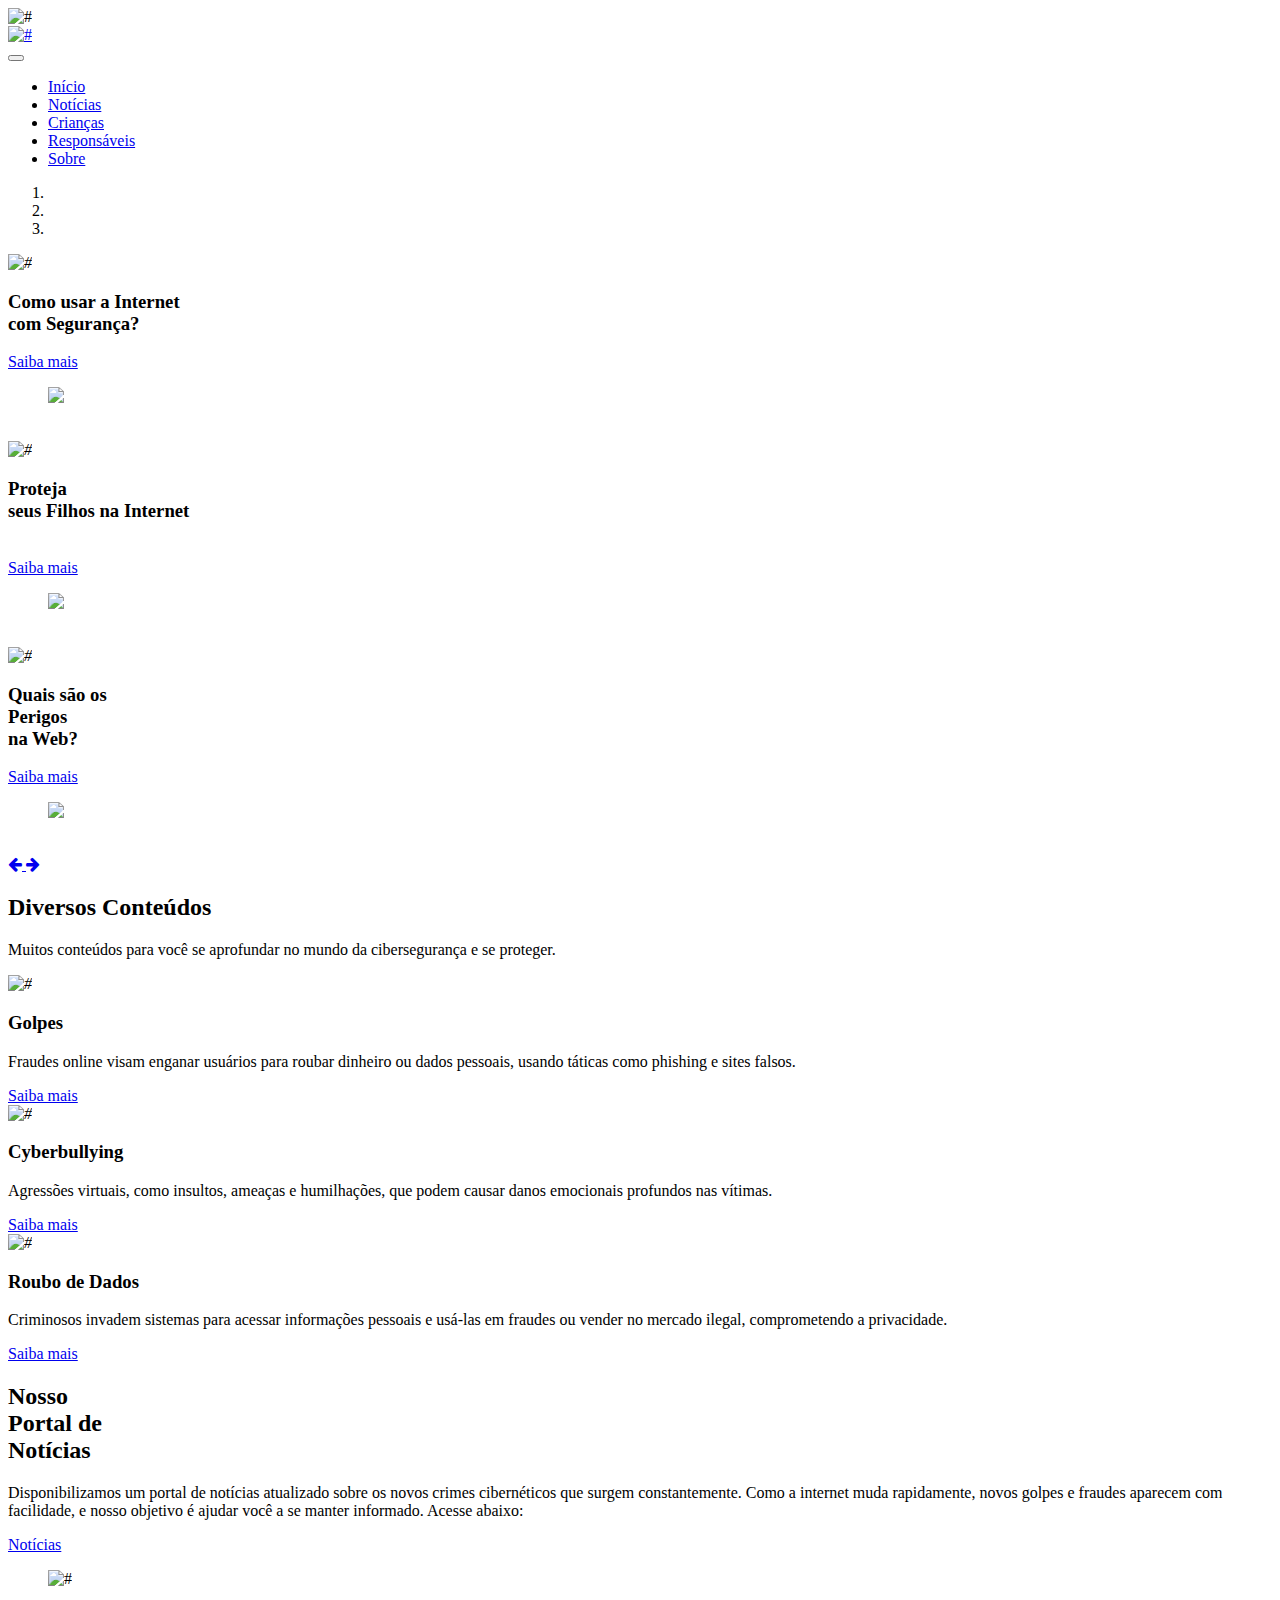
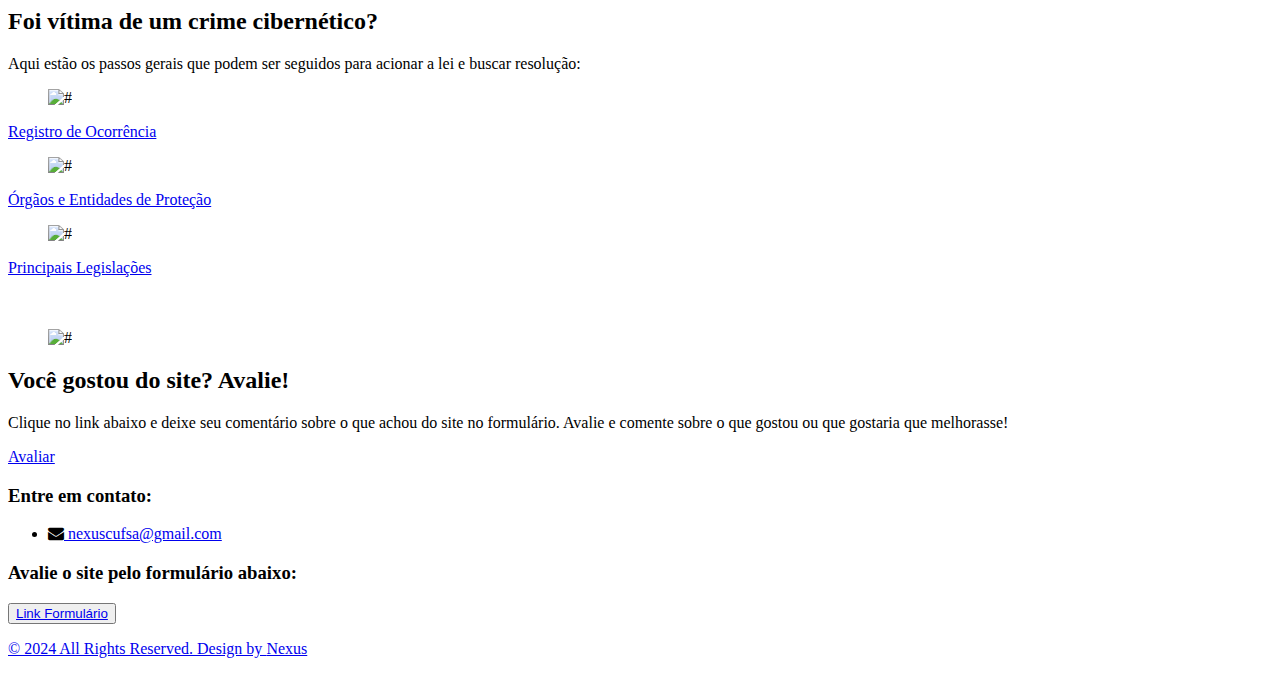
==== index.html @ d6410173 "Add files via upload" ====
<!DOCTYPE html>
<html lang="en">
   <head>
      <!-- basic -->
      <meta charset="utf-8">
      <meta http-equiv="X-UA-Compatible" content="IE=edge">
      <!-- mobile metas -->
      <meta name="viewport" content="width=device-width, initial-scale=1">
      <meta name="viewport" content="initial-scale=1, maximum-scale=1">
      <!-- site metas -->
      <title>Nexus</title>
      <meta name="keywords" content="">
      <meta name="description" content="">
      <meta name="author" content="">
      <!-- bootstrap css -->
      <link rel="stylesheet" href="css/bootstrap.min.css">
      <!-- style css -->
      <link rel="stylesheet" href="css/style.css">
      <!-- Responsive-->
      <link rel="stylesheet" href="css/responsive.css">
      <!-- fevicon -->
      <link rel="icon" href="images/fevicon.png" type="image/gif" />
      <!-- Tweaks for older IEs-->
      <link rel="stylesheet" href="https://netdna.bootstrapcdn.com/font-awesome/4.0.3/css/font-awesome.css">
      <!--[if lt IE 9]>
      <script src="https://oss.maxcdn.com/html5shiv/3.7.3/html5shiv.min.js"></script>
      <script src="https://oss.maxcdn.com/respond/1.4.2/respond.min.js"></script><![endif]-->
   </head>
   <!-- body -->
   <body class="main-layout">
      <!-- loader  -->
      <div class="loader_bg">
         <div class="loader"><img src="images/loading.gif" alt="#"/></div>
      </div>
      <!-- end loader -->
      <!-- header -->
      <div class="header">
         <div class="container-fluid">
            <div class="row d_flex">
               <div class=" col-md-2 col-sm-3 col logo_section">
                  <div class="full">
                     <div class="center-desk">
                        <div class="logo">
                           <a href="index.html"><img src="images/logo.png" alt="#" /></a>
                        </div>
                     </div>
                  </div>
               </div>
               <div class="col-md-8 col-sm-12">
                  <nav class="navigation navbar navbar-expand-md navbar-dark ">
                     <button class="navbar-toggler" type="button" data-toggle="collapse" data-target="#navbarsExample04" aria-controls="navbarsExample04" aria-expanded="false" aria-label="Toggle navigation">
                     <span class="navbar-toggler-icon"></span>
                     </button>
                     <div class="collapse navbar-collapse" id="navbarsExample04">
                        <ul class="navbar-nav mr-auto">
                           <li class="nav-item active">
                              <a class="nav-link" href="index.html">Início</a>
                           </li>
                           <li class="nav-item">
                              <a class="nav-link" href="noticias.html">Notícias</a>
                           </li>
                           <li class="nav-item">
                              <a class="nav-link" href="kids.html">Crianças</a>
                           </li>
                           <li class="nav-item">
                              <a class="nav-link" href="responsaveis.html">Responsáveis</a>
                           </li>
                           <li class="nav-item">
                              <a class="nav-link" href="sobre.html">Sobre</a>
                           </li>
                        </ul>
                     </div>
                  </nav>
               </div>
                  </ul>
               </div>
            </div>
         </div>
      </div>
      <!--INÍCIO HOME-->
      <!-- end header inner -->
      <!-- end header -->
      <!-- top -->
      <div class="full_bg">
         <div class="slider_main">
            <div class="container-fluid">
               <div class="row">
                  <div class="col-md-12">
                     <!-- carousel code -->
                     <div id="carouselExampleIndicators" class="carousel slide">
                        <ol class="carousel-indicators">
                           <li data-target="#carouselExampleIndicators" data-slide-to="0" class="active"></li>
                           <li data-target="#carouselExampleIndicators" data-slide-to="1"></li>
                           <li data-target="#carouselExampleIndicators" data-slide-to="2"></li>
                        </ol>
                        <div class="carousel-inner">
                           <!-- first slide -->
                           <div class="carousel-item active">
                              <div class="carousel-caption relative">
                                 <div class="row d_flex">
                                    <div  class="col-md-5">
                                       <div class="board">
                                          <i><img src="images/top_icon.png" alt="#"/></i>
                                          <h3>
                                             Como usar a Internet<br>com Segurança?
                                          </h3>
                                          <div class="link_btn">
                                             <a class="read_more" href="kids.html">Saiba mais   <span></span></a>
                                          </div>
                                       </div>
                                    </div>
                                    <div class="col-md-7">
                                       <div class="banner_img">
                                          <figure><img class="img_responsive" src="images/banner_img.png"></figure>
                                       </div>
                                    </div>
                                 </div>
                              </div>
                           </div>
                           <!-- second slide -->
                           <div class="carousel-item">
                              <div class="carousel-caption relative">
                                 <div class="row d_flex">
                                    <div  class="col-md-5">
                                       <div class="board">
                                          <br>
                                          <i><img src="images/top_icon.png" alt="#"/></i>
                                          <h3>
                                             Proteja<br>seus Filhos na Internet<br>
                                          </h3>
                                          <br>
                                          <div class="link_btn">
                                             <a class="read_more" href="responsaveis.html">Saiba mais   <span></span></a>
                                          </div>
                                       </div>
                                    </div>
                                    <div class="col-md-7">
                                       <div class="banner_img">
                                          <figure><img class="img_responsive" src="images/banner_img1.png"></figure>
                                       </div>
                                    </div>
                                 </div>
                              </div>
                           </div>
                           <!-- third slide-->
                           <br>
                           <div class="carousel-item">
                              <div class="carousel-caption relative">
                                 <div class="row d_flex">
                                    <div  class="col-md-5">
                                       <div class="board">
                                          <i><img src="images/top_icon.png" alt="#"/></i>
                                          <h3>
                                             Quais são os<br>Perigos<br>na Web?
                                          </h3>
                                          <div class="link_btn">
                                             <a class="read_more" href="kids.html">Saiba mais   <span></span></a>
                                          </div>
                                       </div>
                                    </div>
                                    <div class="col-md-7">
                                       <div class="banner_img">
                                          <figure><img class="img_responsive" src="images/banner_img2.png"></figure>
                                       </div>
                                    </div>
                                 </div>
                              </div>
                           </div>
                        </div>
                        <!-- controls -->
                        <br>
                        <a class="carousel-control-prev" href="#carouselExampleIndicators" role="button" data-slide="prev">
                        <i class="fa fa-arrow-left" aria-hidden="true"></i>
                        <span class="sr-only">Previous</span>
                        </a>
                        <a class="carousel-control-next" href="#carouselExampleIndicators" role="button" data-slide="next">
                        <i class="fa fa-arrow-right" aria-hidden="true"></i>
                        <span class="sr-only">Next</span>
                        </a>
                     </div>
                  </div>
               </div>
            </div>
         </div>
      </div>
      <!-- end banner -->
      <!-- our class -->
      <div class="class">
         <div class="container">
            <div class="row">
               <div class="col-md-12">
                  <div class="titlepage text_align_center">
                     <h2>Diversos Conteúdos</h2>
                     <p>Muitos conteúdos para você se aprofundar no mundo da cibersegurança e se proteger.</p>
                  </div>
               </div>
            </div>
            <div class="row">
               <div class="col-md-4 margi_bottom">
                  <div class="class_box text_align_center">
                     <i><img src="images/class1.png" alt="#"/></i>
                     <h3>Golpes</h3>
                     <p>Fraudes online visam enganar usuários para roubar dinheiro ou dados pessoais, usando táticas como phishing e sites falsos. </p>
                  </div>
                  <a class="read_more" href="responsaveis.html">Saiba mais</a>
               </div>
               <div class="col-md-4 margi_bottom">
                  <div class="class_box blue text_align_center">
                     <i><img src="images/class2.png" alt="#"/></i>
                     <h3>Cyberbullying</h3>
                     <p>Agressões virtuais, como insultos, ameaças e humilhações, que podem causar danos emocionais profundos nas vítimas. </p>
                  </div>
                  <a class="read_more" href="video.html">Saiba mais</a>
               </div>
               <div class="col-md-4 margi_bottom">
                  <div class="class_box text_align_center">
                     <i><img src="images/class3.png" alt="#"/></i>
                     <h3>Roubo de Dados</h3>
                     <p>Criminosos invadem sistemas para acessar informações pessoais e usá-las em fraudes ou vender no mercado ilegal, comprometendo a privacidade. </p>
                  </div>
                  <a class="read_more" href="responsaveis.html">Saiba mais</a>
               </div>
            </div>
         </div>
      </div>
      <!-- end our class -->
      <!-- about -->
      <div class="about">
         <div class="container-fluid">
            <div class="row d_flex">
               <div class="col-md-6">
                  <div class="titlepage text_align_left">
                     <h2>Nosso <br>Portal de <br> Notícias</h2>
                     <p>Disponibilizamos um portal de notícias atualizado sobre os novos crimes cibernéticos que surgem constantemente. Como a internet muda rapidamente, novos golpes e fraudes aparecem com facilidade, e nosso objetivo é ajudar você a se manter informado.
                     Acesse abaixo:
                     </p>
                     <div class="link_btn">
                        <a class="read_more" href="noticias.html">Notícias</a>
                     </div>
                  </div>
               </div>
               <div class="col-md-6">
                  <div class="about_img text_align_center">
                     <figure><img src="images/about.png" alt="#"/></figure>
                  </div>
               </div>
            </div>
         </div>
      </div>
      <!-- end about -->
      <!-- skating -->
      <div class="skating">
         <div class="container-fluid">
            <div class="row">
               <div class="col-md-12">
                  <div class="titlepage text_align_center">
                     <h2>Foi vítima de um crime cibernético?</h2>
                     <p>Aqui estão os passos gerais que podem ser seguidos para acionar a lei e buscar resolução:
                     </p>
                  </div>
               </div>
            </div>
            <div class="row">
               <div class="col-md-4">
                  <div class="skating-box ">
                     <figure><img src="images/sakt1.png" alt="#"/></figure>
                     <div class="link_btn">
                        <a class="read_moren" href="https://www.delegaciaeletronica.policiacivil.sp.gov.br/ssp-de-cidadao/pages/comunicar-ocorrencia">Registro de Ocorrência</a>
                     </div>
                  </div>
               </div>
               <div class="col-md-4">
                  <div class="skating-box">
                     <figure><img src="images/sakt2.png" alt="#"/></figure>
                     <div class="link_btn">
                        <a class="read_moren" href="ong.html">Órgãos e Entidades de Proteção</a>
                     </div>
                  </div>
               </div>
               <div class="col-md-4">
                  <div class="skating-box">
                     <figure><img src="images/sakt3.png" alt="#"/></figure>
                     <div class="link_btn">
                        <a class="read_moren" href="legislações.html">Principais Legislações</a>
                     </div>
                  </div>
               </div>
            </div>
         </div>
      </div>
      <br>
      <br>
      <!-- end skating -->
      <!-- shop -->
      <div class="shop">
         <div class="container-fluid">
            <div class="row d_flex d_grid">
               <div class="col-md-7">
                  <div class="shop_img text_align_center" data-aos="fade-right">
                     <figure><img class="img_responsive" src="images/shop.png" alt="#"/></figure>
                  </div>
               </div>
               <div class="col-md-5 order_1_mobile">
                  <div class="titlepage text_align_left ">
                     <h2>Você gostou do site? Avalie! </h2>
                     <p> Clique no link abaixo e deixe seu comentário sobre o que achou do site no formulário. Avalie e comente sobre o que gostou ou que gostaria que melhorasse!
                     </p>
                     <a class="read_more" href="https://forms.office.com/Pages/ResponsePage.aspx?id=zdVS2ExyKEGIEv-l2z-FB5w2J3cj_iFJrv0NsvjKV0xUMEM3STAwRThSWTBNUjNKU0NXNUpXVlVKRC4u">Avaliar</a>
                  </div>
               </div>
            </div>
         </div>
      </div>
      <!-- end shop -->
      <!-- testimonial -->
      <div class="testimonial">
         <div class="container">
            <div class="row">
               <div class="col-sm-12">
                 
                     </a>
                  </div>
               </div>
            </div>
         </div>
      </div>
      <!-- end testimonial -->
      <!--  footer -->
      <footer>
         <div class="footer">
            <div class="container">
               <div class="row">
                  <div class="col-md-4 ">
                     <div class="infoma">
                        <h3>Entre em contato:</h3>
                        <ul class="conta">
                           <li> <i class="fa fa-envelope" aria-hidden="true"></i><a href="Javascript:void(0)"> nexuscufsa@gmail.com</a></li>
                        </ul>
                     </div>
                  </div>
                  <div class="col-md-8">
                     <div class="row border_left">
                        <div class="col-md-12">
                           <div class="infoma">
                              <h3>Avalie o site pelo formulário abaixo:</h3>
                              <form class="form_subscri">
                                 <div class="row">
                                    <div class="col-md-12">
                                    </div>
                                    <div class="col-md-4">
                                       <button class="subsci_btn"><a href="https://forms.office.com/Pages/ResponsePage.aspx?id=zdVS2ExyKEGIEv-l2z-FB5w2J3cj_iFJrv0NsvjKV0xUMEM3STAwRThSWTBNUjNKU0NXNUpXVlVKRC4u"> Link Formulário</button>
                                       <br>
                                    </div>
                                 </div>
                              </form>
                           </div>
                        </div>
                        </div>
                        </div>
                     </div>
                  </div>
               </div>
            </div>
            <div class="copyright">
               <div class="container">
                  <div class="row">
                     <div class="col-md-12">
                        <p>© 2024 All Rights Reserved. Design by <a href="index.html"> Nexus</a></p>
                     </div>
                  </div>
               </div>
            </div>
         </div>
      </footer>
      <!-- end footer -->
      <!-- Javascript files-->
      <script src="js/jquery.min.js"></script>
      <script src="js/bootstrap.bundle.min.js"></script>
      <script src="js/jquery-3.0.0.min.js"></script>
      <!-- sidebar -->
      <script src="js/custom.js"></script>
      <script>
         AOS.init();
      </script>
   </body>
</html>
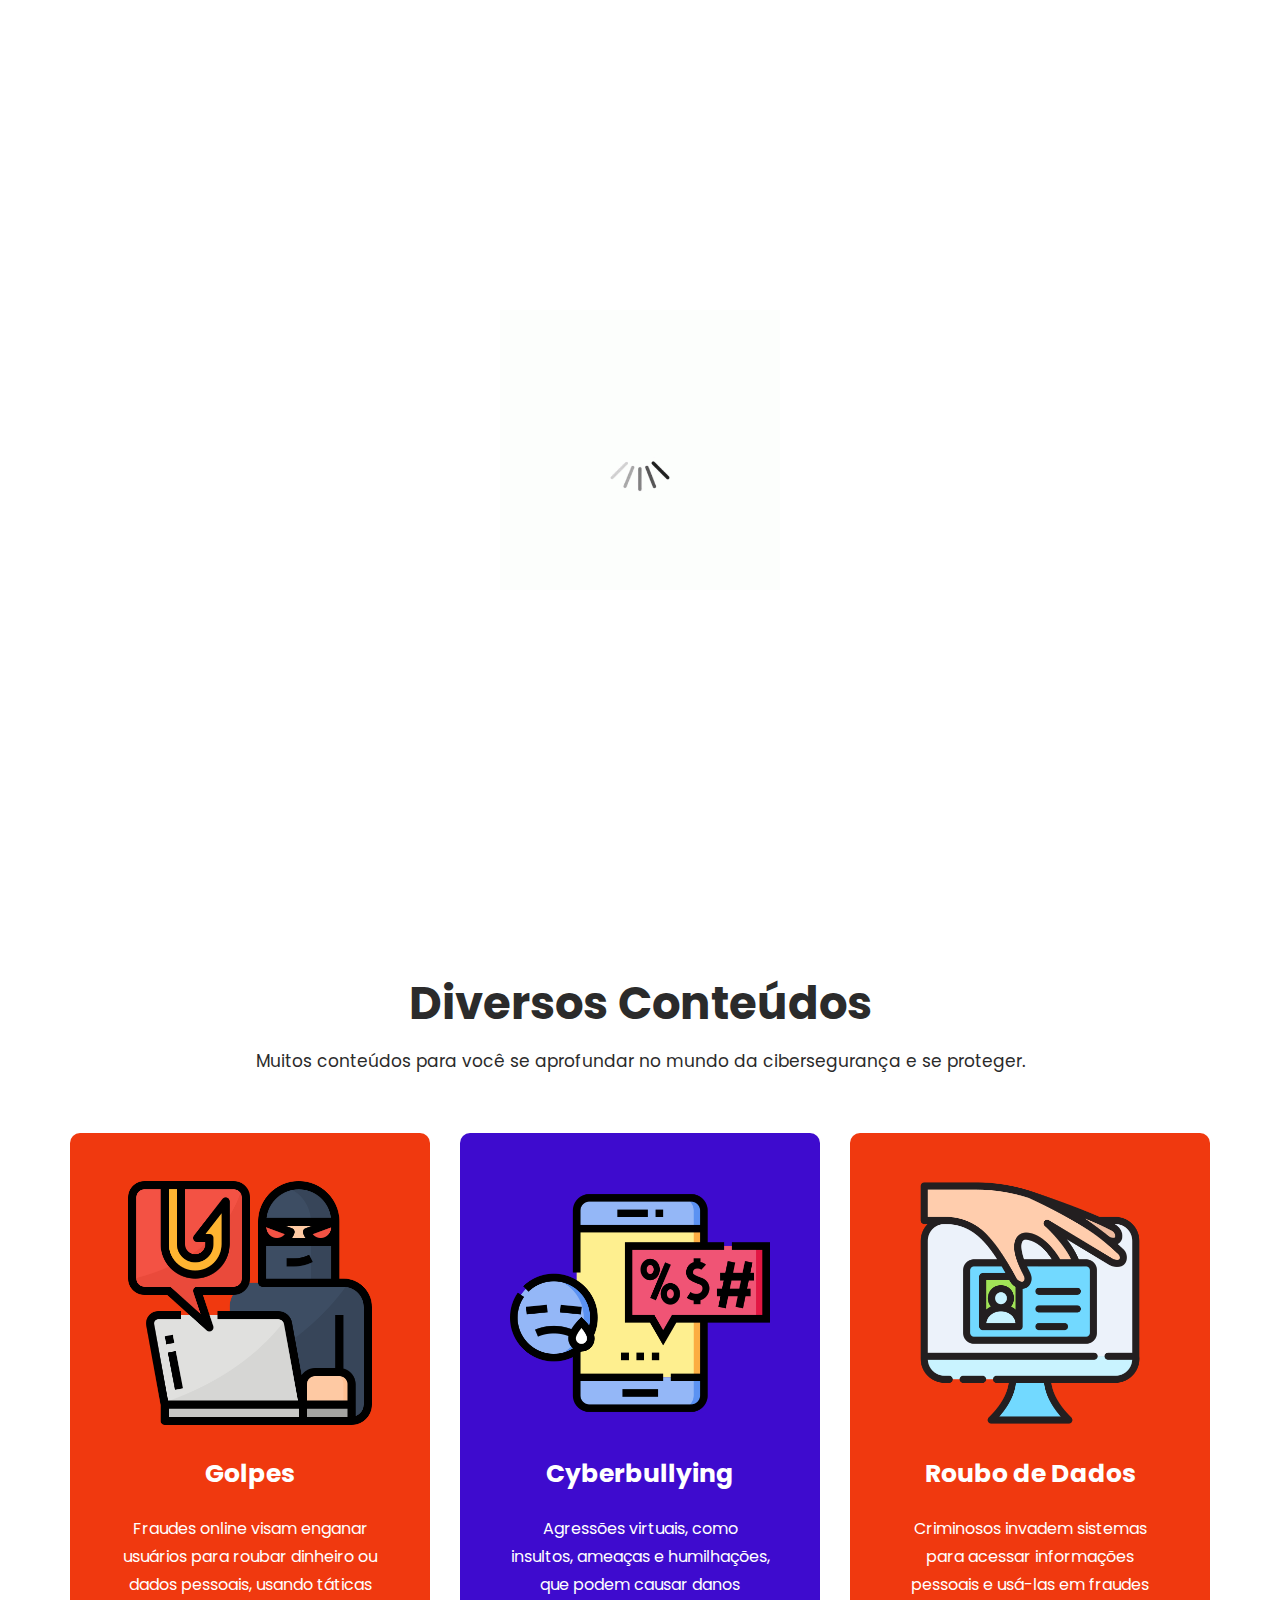
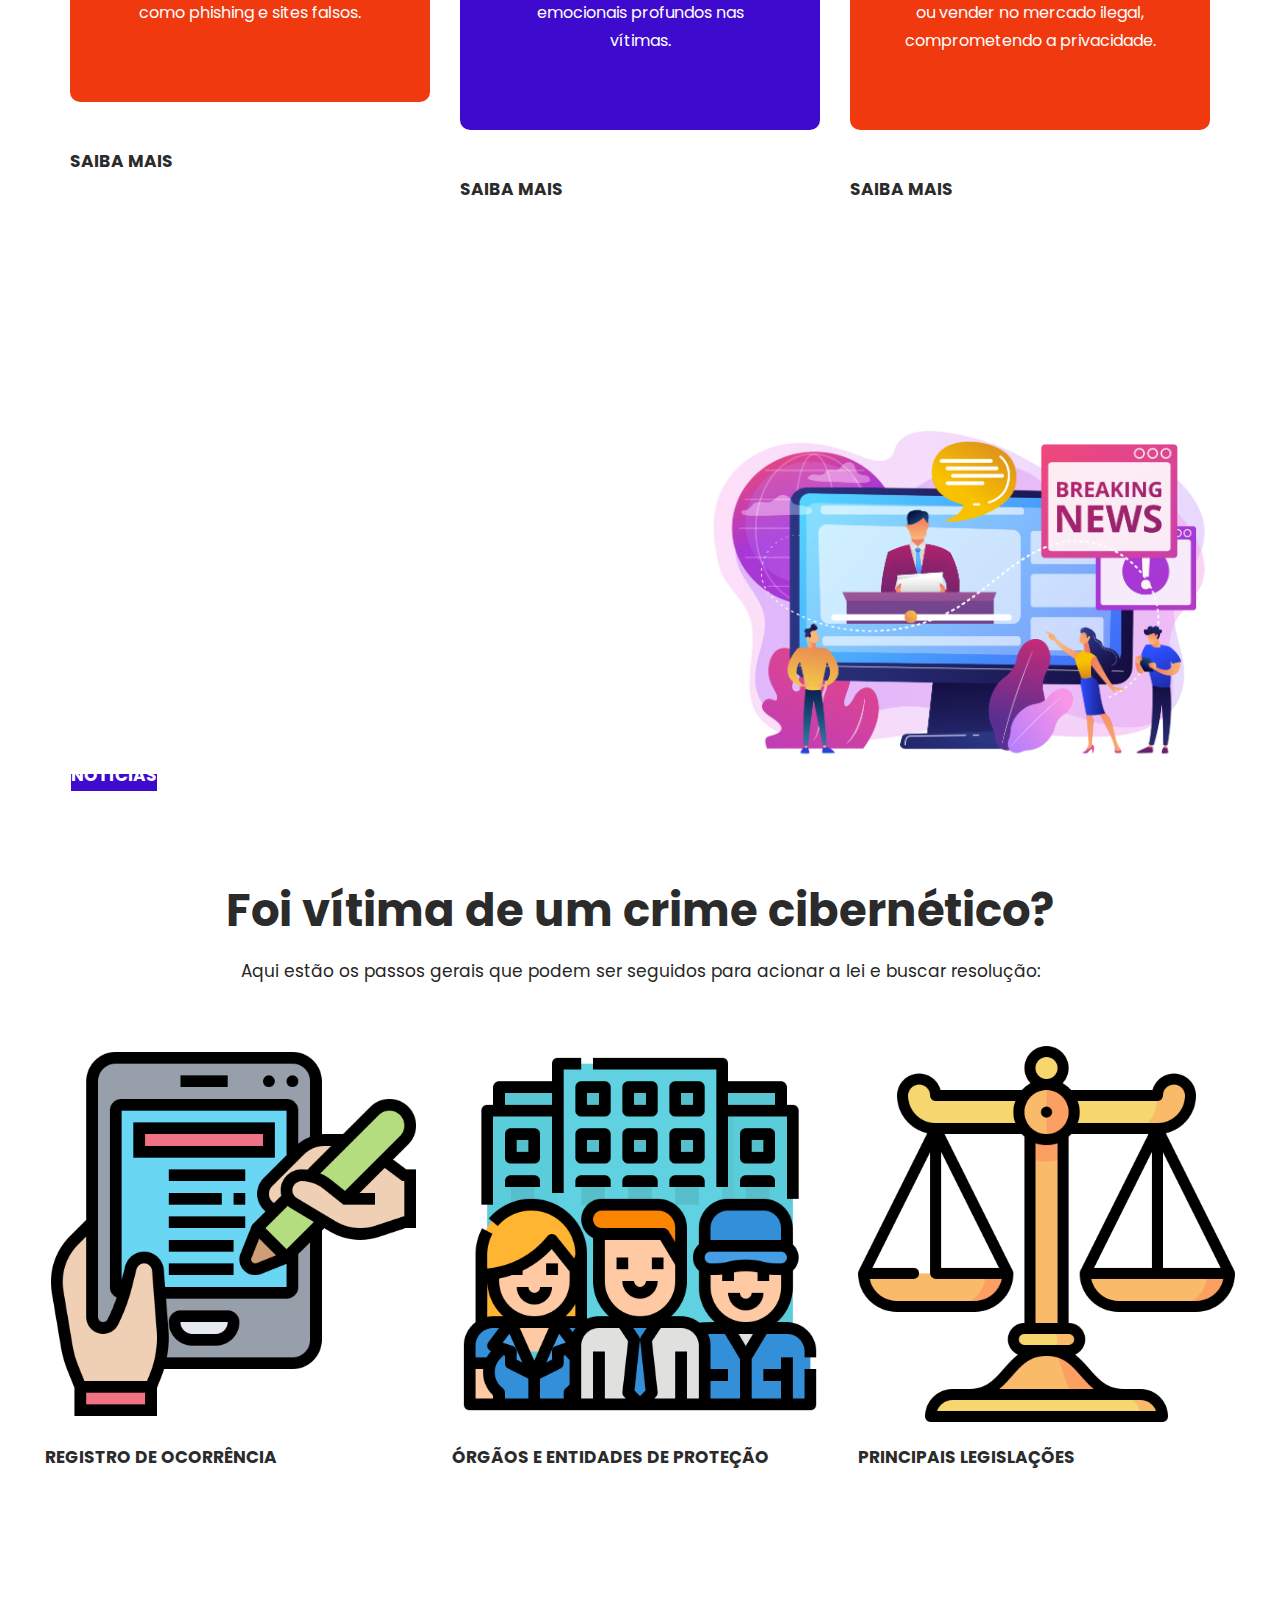
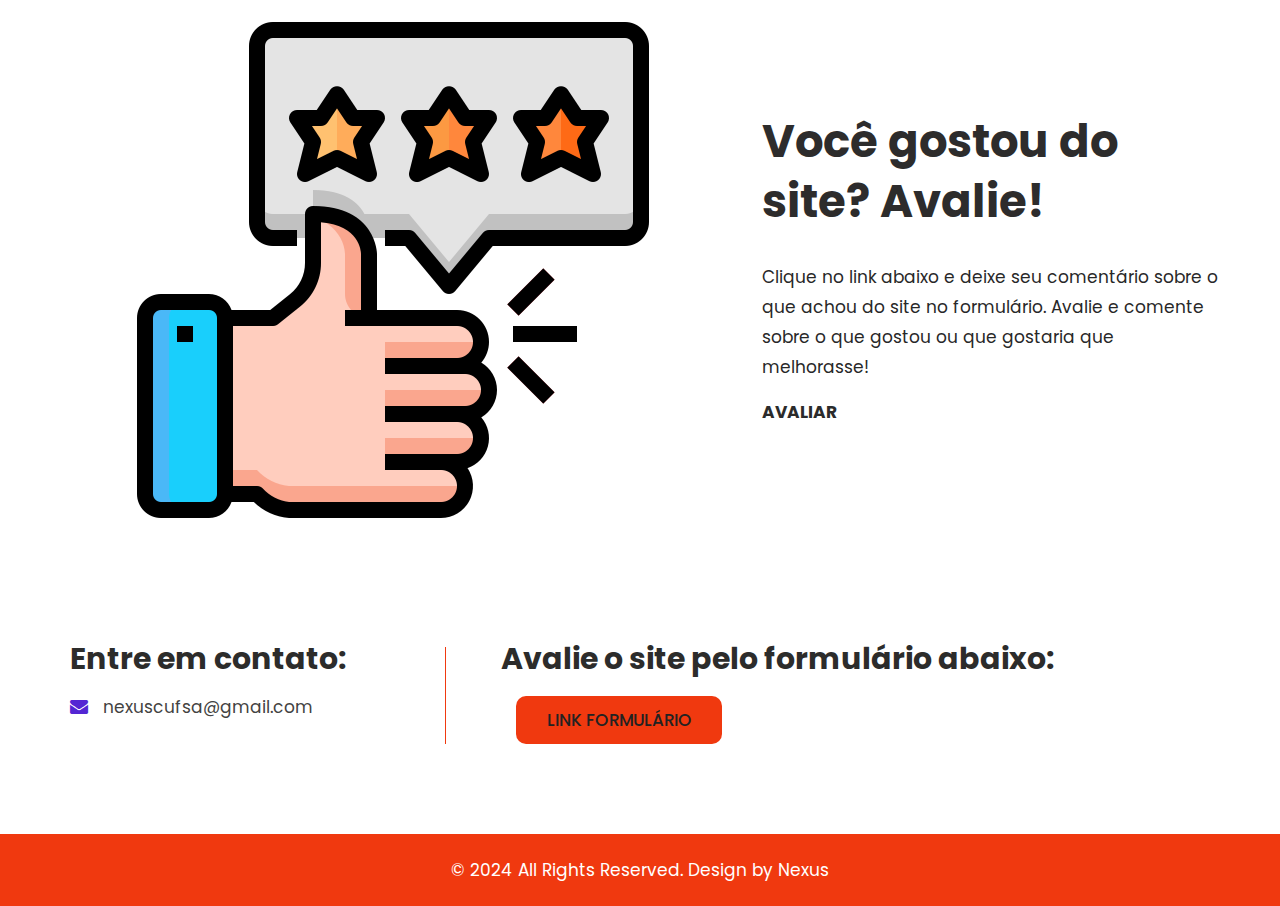
==== commit dfc2ba12: "Update index.html" ====
--- a/index.html
+++ b/index.html
@@ -345,7 +345,6 @@
                               <h3>Avalie o site pelo formulário abaixo:</h3>
                               <form class="form_subscri">
                                  <div class="row">
-                                    <div class="col-md-12">
                                     </div>
                                     <div class="col-md-4">
                                        <button class="subsci_btn"><a href="https://forms.office.com/Pages/ResponsePage.aspx?id=zdVS2ExyKEGIEv-l2z-FB5w2J3cj_iFJrv0NsvjKV0xUMEM3STAwRThSWTBNUjNKU0NXNUpXVlVKRC4u"> Link Formulário</button>
@@ -383,4 +382,4 @@
          AOS.init();
       </script>
    </body>
-</html>+</html>
--- a/css/style.css
+++ b/css/style.css
@@ -0,0 +1,1094 @@
+/*--------------------------------------------------------------------- File Name: style.css ---------------------------------------------------------------------*/
+
+
+/*--------------------------------------------------------------------- import Fonts ---------------------------------------------------------------------*/
+
+@import url('https://fonts.googleapis.com/css?family=Rajdhani:300,400,500,600,700');
+@import url('https://fonts.googleapis.com/css?family=Poppins:100,100i,200,200i,300,300i,400,400i,500,500i,600,600i,700,700i,800,800i,900,900i');
+@import url('https://fonts.googleapis.com/css?family=Roboto:300,400,500,700,900&display=swap');
+@import url('https://fonts.googleapis.com/css?family=Courgette&display=swap');
+
+/*****---------------------------------------- 1) font-family: 'Rajdhani', sans-serif;
+ 2) font-family: 'Poppins', sans-serif;
+ ----------------------------------------*****/
+
+
+/*--------------------------------------------------------------------- import Files ---------------------------------------------------------------------*/
+
+@import url(animate.min.css);
+@import url(normalize.css);
+@import url(icomoon.css);
+@import url(font-awesome.min.css);
+@import url(meanmenu.css);
+@import url(owl.carousel.min.css);
+@import url(swiper.min.css);
+@import url(slick.css);
+@import url(jquery.fancybox.min.css);
+@import url(jquery-ui.css);
+@import url(nice-select.css);
+
+/*--------------------------------------------------------------------- skeleton ---------------------------------------------------------------------*/
+
+* {
+     box-sizing: border-box !important;
+}
+
+.container {
+     max-width: 1170px;
+}
+
+html {
+     scroll-behavior: smooth;
+}
+
+body {
+     color: #666666;
+     font-size: 14px;
+     font-family: 'Poppins', sans-serif;
+     line-height: 1.80857;
+     font-weight: normal;
+}
+
+a {
+     color: #1f1f1f;
+     text-decoration: none !important;
+     outline: none !important;
+     -webkit-transition: all .3s ease-in-out;
+     -moz-transition: all .3s ease-in-out;
+     -ms-transition: all .3s ease-in-out;
+     -o-transition: all .3s ease-in-out;
+     transition: all .3s ease-in-out;
+}
+
+h1,
+h2,
+h3,
+h4,
+h5,
+h6 {
+     letter-spacing: 0;
+     font-weight: normal;
+     position: relative;
+     padding: 0;
+     font-weight: normal;
+     line-height: normal;
+     color: #111111;
+     margin: 0
+}
+
+h1 {
+     font-size: 24px;
+}
+
+h2 {
+     font-size: 22px;
+}
+
+h3 {
+     font-size: 18px;
+}
+
+h4 {
+     font-size: 16px
+}
+
+h5 {
+     font-size: 14px
+}
+
+h6 {
+     font-size: 13px
+}
+
+*,
+*::after,
+*::before {
+     -webkit-box-sizing: border-box;
+     -moz-box-sizing: border-box;
+     box-sizing: border-box;
+}
+
+h1 a,
+h2 a,
+h3 a,
+h4 a,
+h5 a,
+h6 a {
+     color: #212121;
+     text-decoration: none!important;
+     opacity: 1
+}
+
+button:focus {
+     outline: none;
+}
+
+ul,
+li,
+ol {
+     margin: 0px;
+     padding: 0px;
+     list-style: none;
+}
+
+p {
+     margin: 0px;
+     font-weight: 400;
+     font-size: 17px;
+     line-height: 24px;
+}
+
+a {
+     color: #222222;
+     text-decoration: none;
+     outline: none !important;
+}
+
+a,
+.btn {
+     text-decoration: none !important;
+     outline: none !important;
+     -webkit-transition: all .3s ease-in-out;
+     -moz-transition: all .3s ease-in-out;
+     -ms-transition: all .3s ease-in-out;
+     -o-transition: all .3s ease-in-out;
+     transition: all .3s ease-in-out;
+}
+
+img {
+     max-width: 100%;
+     height: auto;
+}
+
+ :focus {
+     outline: 0;
+}
+
+.btn-custom {
+     margin-top: 20px;
+     background-color: transparent !important;
+     border: 2px solid #ddd;
+     padding: 12px 40px;
+     font-size: 16px;
+}
+
+.lead {
+     font-size: 18px;
+     line-height: 30px;
+     color: #767676;
+     margin: 0;
+     padding: 0;
+}
+
+.form-control:focus {
+     border-color: #ffffff !important;
+     box-shadow: 0 0 0 .2rem rgba(255, 255, 255, .25);
+}
+
+.navbar-form input {
+     border: none !important;
+}
+
+.badge {
+     font-weight: 500;
+}
+
+blockquote {
+     margin: 20px 0 20px;
+     padding: 30px;
+}
+
+button {
+     border: 0;
+     margin: 0;
+     padding: 0;
+     cursor: pointer;
+}
+
+.full {
+     float: left;
+     width: 100%;
+}
+
+.full {
+     width: 100%;
+     float: left;
+     margin: 0;
+     padding: 0;
+}
+
+.titlepage {
+     padding-bottom: 60px;
+}
+
+.titlepage h2 {
+     font-size: 45px;
+     color: #2b2b2b;
+     line-height: 60px;
+     font-weight: bold;
+     padding: 0;
+     display: inline-block;
+}
+
+.d_flex {
+     display: flex;
+     align-items: center;
+     flex-wrap: wrap;
+}
+
+.read_more {
+     font-size: 17px;
+     text-transform: uppercase;
+     transition: ease-in all 0.5s;
+     font-weight: bold;
+     color: #2b2b2b;
+     z-index: 999;
+     position: relative;
+}
+
+.read_moren {
+     font-size: 17px;
+     text-transform: uppercase;
+     transition: ease-in all 0.5s;
+     font-weight: bold;
+     color: #2b2b2b;
+     z-index: 999;
+     position: relative;
+}
+.read_moren:before {
+     content: "";
+     width: 0px;
+     height: 1px;
+     border: #f0390f solid 0px;
+     transition: all 0.2s linear;
+     display: block;
+     margin-bottom: -16px;
+     position: relative;
+     z-index: -1;
+     left: 104px;
+     opacity: 0;
+     transition: ease-in all 0.5s;
+}
+.read_moren:hover:before {
+     width: 140px;
+     opacity: 1;
+     transition: ease-in all 0.5s;
+}
+
+.read_moren:hover {
+     color: #f0390f;
+     transition: ease-in all 0.5s;
+}
+
+.read_moren::before::after {
+     width: 100%;
+     transition: ease-in all 0.5s;
+}
+
+
+.link_btn {
+     display: flex;
+     align-items: center;
+}
+
+.read_more:before {
+     content: "";
+     width: 0px;
+     height: 1px;
+     border: #f0390f solid 1px;
+     transition: all 0.2s linear;
+     display: block;
+     margin-bottom: -16px;
+     position: relative;
+     z-index: -1;
+     left: 104px;
+     opacity: 0;
+     transition: ease-in all 0.5s;
+}
+
+.read_more:hover:before {
+     width: 140px;
+     opacity: 1;
+     transition: ease-in all 0.5s;
+}
+
+.read_more:hover {
+     color: #f0390f;
+     transition: ease-in all 0.5s;
+}
+
+.read_more::before::after {
+     width: 100%;
+     transition: ease-in all 0.5s;
+}
+
+.text_align_left {
+     text-align: left;
+}
+
+.text_align_right {
+     text-align: right;
+}
+
+.text_align_center {
+     text-align: center;
+}
+
+.img_responsive {
+     max-width: 100%;
+}
+
+
+/**-- heading section --**/
+
+
+/*---------------------------- preloader area ----------------------------*/
+
+.loader_bg {
+     position: fixed;
+     z-index: 9999999;
+     background: #fff;
+     width: 100%;
+     height: 100%;
+}
+
+.loader {
+     height: 100%;
+     width: 100%;
+     position: absolute;
+     left: 0;
+     top: 0;
+     display: flex;
+     justify-content: center;
+     align-items: center;
+}
+
+.loader img {
+     width: 280px;
+}
+
+
+/*-- header --*/
+
+.header {
+width: 100%;
+background:#fff0;
+height: 107px;
+padding: 27px 30px;
+position: absolute;
+z-index: 999;
+}
+
+.navigation.navbar {
+     float: right;
+     padding: 0;
+}
+
+.navigation.navbar-dark .navbar-nav .nav-link {
+     padding: 15px 30px;
+     color: #2b2b2b;
+     font-size: 17px;
+     line-height: 20px;
+     font-weight: 400;
+     border-radius: 30px;
+     text-transform: uppercase;
+}
+
+.navigation.navbar-dark .navbar-nav .nav-link:focus,
+.navigation.navbar-dark .navbar-nav .nav-link:hover {
+     color: #fff;
+     background: #f0390f;
+}
+
+.navigation.navbar-dark .navbar-nav .active>.nav-link,
+.navigation.navbar-dark .navbar-nav .nav-link.active,
+.navigation.navbar-dark .navbar-nav .nav-link.show,
+.navigation.navbar-dark .navbar-nav .show>.nav-link {
+     color: #fff;
+     background: #f0390f;
+}
+
+.di_no {
+     display: none;
+}
+
+ul.email {
+     padding-top: 1px;
+     display: flex;
+     align-items: center;
+     justify-content: flex-end;
+     flex-wrap: wrap;
+}
+
+ul.email li {
+     padding: 0px 30px;
+}
+
+ul.email li:nth-child(2) {
+     padding-right: 0;
+}
+
+ul.email li a {
+     font-size: 29px;
+}
+
+ul.email li i {
+     color: #5e5d5e;
+     font-size: 19px;
+}
+
+
+/** end header **/
+
+
+/** banner section **/
+
+.full_bg {
+     background: #fff;
+}
+
+.slider_main {
+     padding-top: 6%;
+}
+
+.relative {
+     left: 0;
+     right: 0;
+     text-align: left;
+     position: inherit;
+}
+
+.carousel-indicators {
+     bottom: 0;
+}
+
+.carousel-control.right,
+.carousel-control.left {
+     background-image: none;
+}
+
+.carousel-item {
+     min-height: 350px;
+     height: 100%;
+     width: 100%;
+}
+
+.board {
+     max-width: 474px;
+     float: right;
+     text-align: left;
+     width: 100%;
+}
+
+.relative h3 {
+     padding-top: 60px;
+     font-size: 70px;
+     line-height: 85px;
+     color: #2b2b2b;
+     font-weight: bold;
+     padding-bottom: 60px;
+}
+
+.carousel .icon-container {
+     display: inline-block;
+     font-size: 25px;
+     line-height: 25px;
+     padding: 1em;
+     text-align: center;
+     border-radius: 50%;
+}
+
+.slider_main .carousel-indicators {
+     display: none;
+}
+
+#carouselExampleIndicators .carousel-control-prev,
+#carouselExampleIndicators .carousel-control-next {
+     width: 66px;
+     height: 66px;
+     background-color: #3e0bce;
+     color: #fff;
+     font-size: 15px;
+     opacity: 1;
+     border-radius: 50px;
+     top: 100%;
+}
+
+#carouselExampleIndicators .carousel-control-prev {
+     left: 4%;
+}
+
+#carouselExampleIndicators .carousel-control-next {
+     right: inherit;
+     left: 10%;
+}
+
+#carouselExampleIndicators .carousel-control-next:focus,
+#carouselExampleIndicators .carousel-control-next:hover,
+#carouselExampleIndicators .carousel-control-prev:focus,
+#carouselExampleIndicators .carousel-control-prev:hover {
+     background-color: #f0390f;
+     color: #fff;
+}
+
+.banner_img {
+     padding-right: 50px;
+}
+
+.banner_img figure {
+     margin: 0;
+}
+
+
+/** end banner section **/
+
+
+/** our class **/
+
+.class {
+     padding: 140px 0px 60px 0px;
+}
+
+.class .titlepage p {
+     font-size: 17px;
+     padding-top: 15px;
+     color: #2b2b2b;
+}
+
+.class_box {
+     border-radius: 10px;
+     background: #f0390f;
+     margin-bottom: 58px;
+     transition: ease-in all 0.5s;
+     padding: 40px 50px 75px 50px;
+}
+
+.class_box h3 {
+     color: #fff;
+     font-size: 25px;
+     transition: ease-in all 0.5s;
+     font-weight: bold;
+     line-height: 22px;
+     padding: 30px 0;
+}
+
+.class_box p {
+     color: #fff;
+     font-size: 16px;
+     line-height: 28px;
+     transition: ease-in all 0.5s;
+}
+
+.blue {
+     background: #3e0bce;
+}
+
+.margi_bottom {
+     margin-bottom: 30px;
+}
+
+
+/** end our class **/
+
+
+/** about section **/
+
+.about {
+     background: url(../images/about_bg.jpg);
+     background-size: cover;
+     background-position: center center;
+     background-repeat: no-repeat;
+     background-attachment: fixed;
+     padding-top: 90px;
+}
+
+.about .titlepage {
+     padding-bottom: 0;
+     max-width: 554px;
+     float: right;
+}
+
+.about .titlepage h2 {
+     padding-bottom: 30px;
+     color: #fff;
+}
+
+.about .titlepage p {
+     font-weight: 400;
+     font-size: 17px;
+     line-height: 30px;
+     color: #fff;
+     padding-bottom: 29px;
+}
+
+.about_img figure {
+     margin: 0;
+}
+
+.about_img figure img {
+     width: 100%;
+     margin-bottom: -11px;
+}
+
+.about .read_more {
+     color: #fff;
+     background: #3e0bce;
+}
+
+.about .read_more:hover {
+     color: #f0390f;
+     background: #3e0bce;
+}
+
+
+/** end about section **/
+
+/* INICIO NOTICIAS */
+
+.news-card-container {
+     display: flex;
+     align-items: center;
+     justify-content: space-evenly;
+     width: 530px;
+     padding: 1rem 2rem;
+     margin-bottom: 20px;
+     box-shadow: 0 4px 8px rgba(0, 0, 0, 0.1); 
+     border-radius: 8px; 
+     overflow: hidden; 
+}
+
+.news-card-container img {
+     width: 40%; 
+     height: auto; 
+}
+
+.news-card-content {
+     padding: 0 .8rem;
+}
+
+#main-news-image {
+     position: relative; 
+     background-image: url('../images/noticias.PNG');
+     background-repeat: no-repeat;
+     background-position: center; 
+     background-size: cover;
+     height: 500px;
+     display: flex;
+     flex-direction: column;
+     align-items: flex-start;
+     justify-content: flex-end;
+     color: white;
+     border-radius: 8px;
+     box-shadow: 0 4px 8px rgba(0, 0, 0, 0.1);
+     overflow: hidden;
+     margin-top: 1rem;
+ }
+ 
+ #main-news-image::before {
+     content: ""; 
+     position: absolute; 
+     top: 0;
+     left: 0;
+     right: 0;
+     bottom: 0;
+     background: rgba(0, 0, 0, 0.4); 
+     z-index: 1; 
+ }
+ 
+ #main-news-image * {
+     position: relative; 
+     z-index: 2;
+ }
+
+#main-news-image h1{
+     font-size: 30px;
+     font-weight: bold;
+     color: white;
+}
+
+#main-news-image a{
+     color: white;
+}
+
+#main-news-image a:hover{
+     color: #007bff;
+}
+
+@media (max-width: 576px) {
+     .news-card-container {
+          width: 300px;
+     }
+ }
+
+ /*FIM NOTICIAS*/
+
+/** skating **/
+
+.skating {
+     background: #fff;
+     padding: 90px 30px 90px 30px;
+}
+
+.skating .titlepage p {
+     padding-top: 15px !important;
+     line-height: 30px;
+     font-size: 17px;
+     color: #262626;
+}
+
+.skating-box figure {
+     margin: 0;
+}
+
+.skating-box figure img {
+     max-width: 100%;
+     margin-bottom: 35px;
+}
+
+.skating .read_more::before {
+     left: 89px;
+}
+
+
+/** end skating **/
+
+
+/** shop section **/
+
+.shop {
+     background: #fff;
+}
+
+.shop .titlepage {
+     padding-bottom: 0;
+     max-width: 458px;
+     float: left;
+}
+
+.shop .titlepage h2 {
+     padding-bottom: 30px;
+     color: #2d2c2c;
+}
+
+.shop .titlepage p {
+     font-weight: 400;
+     font-size: 17px;
+     line-height: 30px;
+     color: #282828;
+     padding-bottom: 29px;
+}
+
+.shop_img {
+     padding-left: 40px;
+}
+
+.shop_img figure {
+     margin: 0;
+}
+
+.shop .titlepage .read_more::before {
+     left: 89px;
+}
+
+
+/** end shop section **/
+
+
+
+/** footer **/
+
+.footer {
+     padding-top: 120px;
+     background: #fff;
+     text-align: center;
+}
+
+.border_left {
+     border-left: #f0390f solid 1px;
+     padding-left: 40px;
+}
+
+.infoma {
+     display: block;
+}
+
+.infoma h3 {
+     text-align: left;
+     font-weight: bold;
+     font-size: 30px;
+     line-height: 24px;
+     color: #2c2c2b;
+     padding-bottom: 15px;
+}
+
+.infoma ul li {
+     color: #bebbbb;
+     font-size: 14px;
+     text-align: left;
+     line-height: 35px;
+     display: inline-block;
+}
+
+.infoma ul li img {
+     max-width: 84px;
+}
+
+ul.conta {
+     padding-top: 12px;
+}
+
+ul.conta li {
+     color: #434342;
+     text-align: left;
+     padding-bottom: 22px;
+     font-size: 17px;
+     line-height: 18px;
+     display: flex;
+     align-items: center;
+}
+
+ul.conta li:last-child {
+     padding-right: 0;
+}
+
+ul.conta li i {
+     padding-right: 15px;
+     text-align: center;
+     font-size: 18px;
+     color: #5326d3;
+}
+
+ul.conta li a {
+     color: #434342;
+}
+
+
+/*newsletter*/
+
+.form_subscri {
+     margin-top: 10px;
+}
+
+.newsl {
+     margin-bottom: 20px;
+     width: 100%;
+     height: 48px;
+     background: #fff;
+     color: #9e9c9c;
+     font-size: 16px;
+     font-weight: normal;
+     border: inherit;
+     box-shadow: 0 0 5px 0px #dddddd4d;
+     padding: 0 15px;
+}
+
+.subsci_btn {
+     font-size: 17px;
+     transition: ease-in all 0.5s;
+     background-color: #f0390f;
+     text-transform: uppercase;
+     color: #fff;
+     max-width: 220px;
+     width: 100%;
+     display: block;
+     font-weight: 500;
+     height: 48px;
+     float: right;
+     line-height: 48px;
+     border-radius: 10px;
+}
+
+.subsci_btn:hover {
+     background-color: #3e0bce;
+     transition: ease-in all 0.5s;
+     color: #fff;
+}
+
+
+/* end newsletter*/
+
+ul.fullink li {
+     float: left;
+     padding: 0px 27px;
+}
+
+ul.fullink li a {
+     color: #2b2b2b;
+     font-size: 17px;
+}
+
+ul.fullink li a:hover {
+     color: #5326d3;
+}
+
+ul.fullink li:nth-child(1) {
+     padding-left: 0;
+}
+
+ul.fullink li:nth-child(5) {
+     padding-right: 0;
+}
+
+ul.social_icon {
+     float: left;
+     padding-top: 0px;
+}
+
+ul.social_icon li {
+     display: inline-block;
+     margin: 0 1px;
+}
+
+ul.social_icon li a {
+     background: #343334;
+     width: 33px;
+     height: 33px;
+     display: flex;
+     align-items: center;
+     justify-content: center;
+     color: #fff;
+     border-radius: 30px;
+}
+
+ul.social_icon li a i {
+     font-size: 19px;
+     transition: ease-in all 0.5s;
+}
+
+ul.social_icon li a:hover {
+     color: #fff;
+     background: #5326d3;
+     transition: ease-in all 0.5s;
+}
+
+.copyright {
+     margin-top: 90px;
+     padding-bottom: 25px;
+     background: #f0390f
+}
+
+.copyright p {
+     color: #fff;
+     font-size: 17 px;
+     line-height: 22px;
+     text-align: center;
+     padding-top: 25px;
+     font-weight: 400;
+     font-weight: normal;
+}
+
+.copyright a {
+     color: #fff;
+}
+
+.copyright a:hover {
+     color: #3e0bce;
+}
+
+
+/** end footer **/
+
+
+/**  inner page css **/
+
+.inner_page .header {
+     box-shadow: 0 0 10px rgb(240, 57, 15);
+     margin-bottom: 10px;
+     position: inherit;
+}
+
+.inner_page .about {
+     margin-top: 80px;
+}
+
+.inner_page .class {
+     padding-top: 80px;
+     padding-bottom: 0;
+}
+
+
+/** contact **/
+
+.contact {
+     background: #fcfcfc;
+     padding-bottom: 90px;
+     padding-top: 88px;
+}
+
+.main_form {
+     width: 100%;
+}
+
+.main_form .contactus {
+     padding: 0px 10px;
+     margin-bottom: 20px;
+     width: 100%;
+     height: 50px;
+     background: #fff;
+     color: #501f14;
+     font-size: 17px;
+     font-weight: normal;
+     border-radius: 11px;
+     border: inherit;
+     box-shadow: 0px 0px 2px 0 #f34b52d4;
+}
+
+.custom-select {
+     padding: 0px 10px;
+     color: #501f14;
+     font-size: 17px;
+     height: 50px;
+     border: inherit;
+     box-shadow: 0px 0px 2px 0 #f34b52d4;
+     margin-bottom: 20px;
+     border-radius: 11px;
+}
+
+.custom-select:focus {
+     border: inherit;
+     box-shadow: 0px 0px 2px 0 #f34b52d4;
+}
+
+.main_form .textarea {
+     margin-bottom: 20px;
+     width: 100%;
+     background: #fff;
+     color: #501f14;
+     font-size: 17px;
+     font-weight: normal;
+     padding: 12px 15px 10px 15px;
+     height: 155px;
+     border-radius: 11px;
+     border: inherit;
+     box-shadow: 0px 0px 2px 0#f34b52d4;
+}
+
+.main_form .send_btn {
+     font-size: 18px;
+     transition: ease-in all 0.5s;
+     background-color: #f0390f;
+     text-transform: uppercase;
+     color: #fff;
+     max-width: 193px;
+     width: 100%;
+     display: block;
+     margin-top: 10px !important;
+     font-weight: 600;
+     height: 53px;
+     border-radius: 10px;
+     padding: 13px 0;
+}
+
+.main_form .send_btn:hover {
+     background: #3e0bce;
+     color: #fff;
+     transition: ease-in all 0.5s;
+}
+
+#request *::placeholder {
+     color: #501f14;
+     opacity: 1;
+}
+
+
+/** end contact **/
--- a/css/responsive.css
+++ b/css/responsive.css
@@ -0,0 +1,343 @@
+/*--------------------------------------------------------------------- 
+File Name: responsive.css 
+---------------------------------------------------------------------*/
+
+@media (min-width: 1200px) and (max-width: 1342px) {}
+
+@media (min-width: 992px) and (max-width: 1199px) {
+    .slider_main {
+       padding-top: 9%;
+    }
+    .navigation.navbar-dark .navbar-nav .nav-link {
+        padding: 15px 26px;
+    }
+    .relative h3 {
+        padding-bottom: 25px;
+    }
+    #carouselExampleIndicators .carousel-control-prev {
+        left: 3%;
+    }
+    .about {
+        padding: 90px 0;
+    }
+    #myCarousel a.carousel-control-prev {
+       left: 41%;
+    }
+    ul.fullink li {
+        padding: 0px 16px;
+    }
+    ul.social_icon li {
+    margin: 0 0px;
+    }
+    ul.social_icon li a {
+        width: 28px;
+        line-height: 28px;
+        height: 28px;
+    }
+    ul.social_icon li a i {
+        font-size: 16px;
+    }
+}
+
+@media (min-width: 768px) and (max-width: 991px) {
+    .slider_main {
+       padding-top: 14%;
+    }
+    .header {
+        padding: 27px 10px;
+    }
+    .navigation.navbar-dark .navbar-nav .nav-link {
+        padding: 7px 14px;
+        font-size: 16px;
+    }
+    ul.email li {
+        padding: 0px 15px;
+    }
+    .relative h3 {
+        padding-bottom: 25px;
+        padding-top: 29px;
+        font-size: 61px;
+        line-height: 75px;
+    }
+    #carouselExampleIndicators .carousel-control-prev {
+        left: 1%;
+    }
+    .class_box {
+        padding: 40px 20px 50px 20px;
+    }
+    .about {
+        padding: 90px 0;
+    }
+    .skating {
+        padding: 90px 0px 90px 0px;
+    }
+    .shop_img {
+        padding-left: 0px;
+    }
+    .test_box {
+        padding: 0 10px 40px 10px;
+    }
+    .white_bg {
+        margin: 0;
+    }
+    #myCarousel a.carousel-control-prev {
+        left: 41%;
+    }
+    #myCarousel a.carousel-control-next {
+        right: 41%;
+    }
+    .border_left {
+        padding-left: 20px;
+    }
+    .newsl {
+        font-size: 12px;
+    }
+    ul.fullink li {
+        padding: 0px 5px;
+    }
+    ul.fullink li a {
+        font-size: 16px;
+    }
+    ul.social_icon {
+        padding-top: 15px;
+    }
+}
+
+@media (min-width: 576px) and (max-width: 767px) {
+    .header {
+        padding: 31px 15px;
+        box-shadow: 0 0 10px rgb(240, 57, 15);
+        margin-bottom: 11px;
+    }
+    .board {
+        max-width: inherit;
+    }
+    .slider_main {
+        padding-top: 26%;
+    }
+    .banner_img {
+        padding-right: 0px;
+    }
+    #carouselExampleIndicators .carousel-control-prev {
+        left: 0%;
+    }
+    #carouselExampleIndicators .carousel-control-next {
+        left: 13%;
+    }
+    .shop_img {
+        padding-left: 0;
+    }
+    .about .titlepage {
+        max-width: inherit;
+    }
+    .about_img {
+        margin-top: 30px;
+    }
+    .d_grid {
+        display: grid;
+    }
+    .order_1_mobile {
+        order: -1;
+    }
+    .testimonial {
+        padding: 90px 0 10px 0;
+    }
+    .test_box,
+    .white_bg {
+        margin-bottom: 80px !important;
+    }
+    #myCarousel a.carousel-control-next,
+    #myCarousel a.carousel-control-prev {
+        top: 98%;
+    }
+    #myCarousel a.carousel-control-prev {
+        left: 39%;
+    }
+    #myCarousel a.carousel-control-next {
+        right: 39%;
+    }
+    .border_left {
+        border-left: inherit;
+        padding-left: 0px;
+    }
+    ul.social_icon {
+        padding-top: 15px;
+    }
+    .main_form .send_btn {
+        margin-bottom: 30px;
+    }
+    .navigation.navbar {
+        float: right;
+        display: inherit !important;
+        padding: 0;
+        width: 100%;
+    }
+    .navigation .navbar-collapse {
+        background: #2b2b2b;
+        padding: 20px;
+        margin-top: 29px;
+        position: absolute;
+        width: 100%;
+        z-index: 999;
+    }
+    .navigation.navbar-dark .navbar-nav .nav-link {
+        padding: 10px 0;
+        color: #fff;
+        text-align: center;
+    }
+    .navigation.navbar-dark .navbar-toggler {
+        border: inherit;
+        float: right;
+        padding: 0;
+        width: 100%;
+        outline: inherit;
+        margin-top: -37px;
+    }
+    .navigation.navbar-dark .navbar-toggler-icon {
+        background: url(../images/menu_icon.png);
+        background-repeat: no-repeat;
+        width: 48px;
+        float: right;
+    }
+    .d_none {
+        display: none;
+    }
+}
+
+@media (max-width: 575px) {
+    .header {
+        padding: 27px 5px;
+        box-shadow: 0 0 10px rgb(240, 57, 15);
+        margin-bottom: 11px;
+    }
+    .board {
+        max-width: inherit;
+    }
+    .slider_main {
+        padding-top: 24%;
+    }
+    .relative h3 {
+        line-height: 80px;
+        font-size: 60px;
+    }
+    .banner_img {
+        padding-right: 0px;
+        margin-top: 20px;
+    }
+    #carouselExampleIndicators .carousel-control-prev {
+        left: 0%;
+    }
+    #carouselExampleIndicators .carousel-control-next {
+        left: 23%;
+    }
+    .carousel-inner {
+        padding-top: 80px;
+    }
+    .logo {
+        float: left;
+    }
+    .about_img {
+        margin-top: 30px;
+    }
+    .about_img figure img {
+        margin-bottom: -4px;
+    }
+    .titlepage h2 {
+        line-height: 57px;
+        font-size: 38px;
+    }
+    .skating {
+        padding: 90px 0px 90px 0px;
+    }
+    .shop_img {
+        padding-left: 0;
+    }
+    .d_grid {
+        display: grid;
+    }
+    .order_1_mobile {
+        order: -1;
+    }
+    .copyright p {
+        font-size: 17px;
+    }
+    .border_left {
+        border-left: inherit;
+        padding-left: 0px;
+    }
+    .testimonial .titlepage {
+        padding-bottom: [0;
+        ]
+    }
+    .testimonial {
+        padding: 90px 0 10px 0;
+    }
+    .test_box,
+    .white_bg {
+        margin-bottom: 80px !important;
+    }
+    #myCarousel a.carousel-control-next,
+    #myCarousel a.carousel-control-prev {
+        top: 98%;
+    }
+    #myCarousel a.carousel-control-prev {
+        left: 25%;
+    }
+    #myCarousel a.carousel-control-next {
+        right: 24%;
+    }
+    .white_bg {
+        margin: 0;
+    }
+    ul.social_icon {
+        padding-top: 15px;
+    }
+    ul.conta {
+        margin-bottom: 10px;
+    }
+    ul.fullink li {
+        padding: 0px 25px;
+    }
+    .subsci_btn {
+        margin-bottom: 30px;
+        float: inherit;
+    }
+    .main_form .send_btn {
+        margin-bottom: 30px;
+    }
+    .navigation.navbar {
+        float: right;
+        display: inherit !important;
+        padding: 0;
+        width: 100%;
+        margin-top: -40px;
+    }
+    .navigation .navbar-collapse {
+        background: #2b2b2b;
+        padding: 20px;
+        margin-top: 65px;
+        position: absolute;
+        width: 100%;
+        z-index: 999;
+    }
+    .navigation.navbar-dark .navbar-nav .nav-link {
+        padding: 10px 0;
+        color: #fff;
+        text-align: center;
+    }
+    .navigation.navbar-dark .navbar-toggler {
+        float: right;
+        border: inherit;
+        margin-top: 1px;
+        padding: 0;
+        outline: inherit;
+    }
+    .navigation.navbar-dark .navbar-toggler-icon {
+        background: url(../images/menu_icon.png);
+        background-repeat: no-repeat;
+        width: 48px;
+    }
+    .d_none {
+        display: none;
+    }
+}